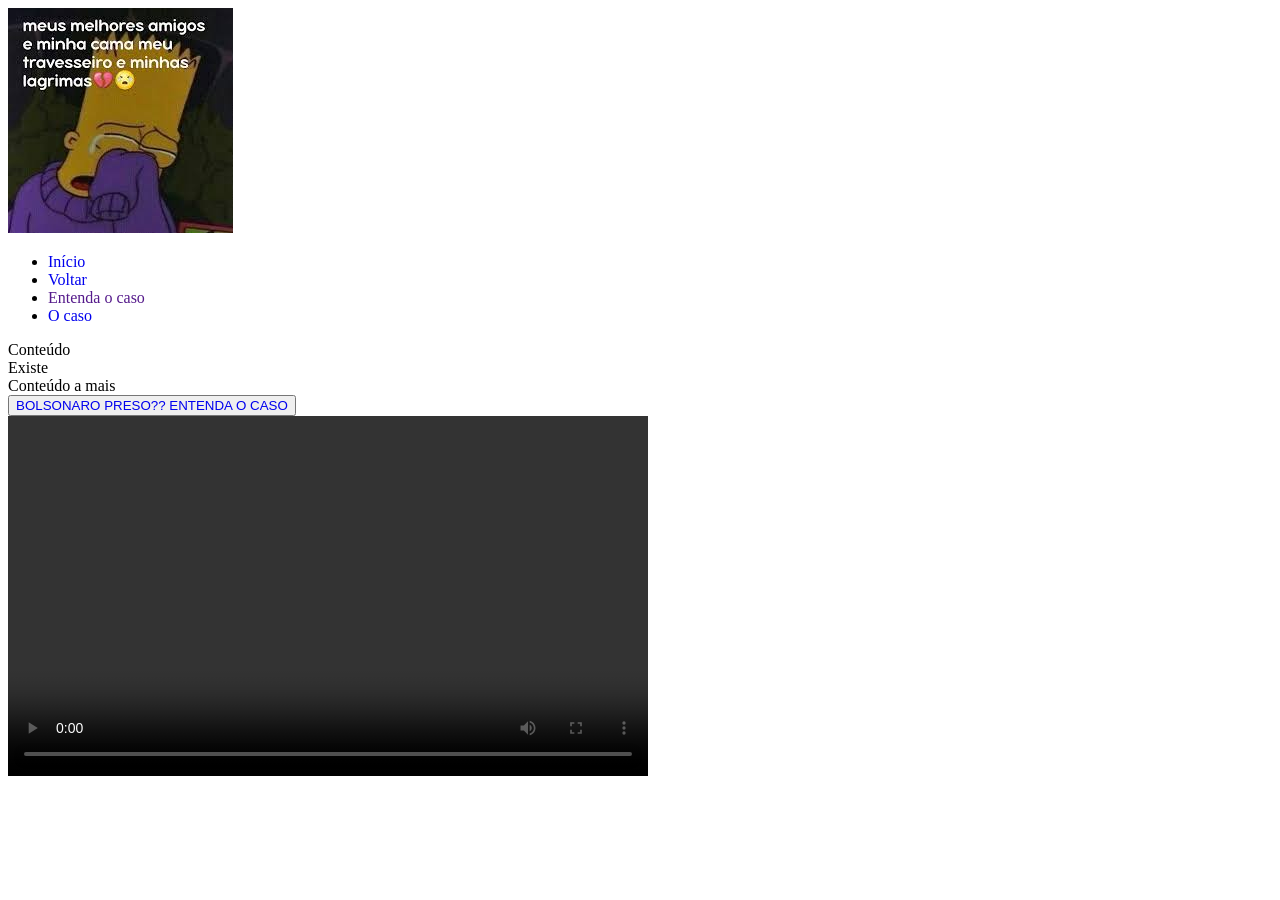
==== index.html @ d47cc752 "Add files via upload" ====
<!DOCTYPE html>
<html lang="pt">
<head>
    <meta charset="UTF-8">
    <meta name="viewport" content="width=device-width, initial-scale=1.0">
    <title>ATIVIDADE DE PW</title>
    <link rel="icon" type="image/x-icon" href="[data-uri]">
</head>
<body>
    <header>
        <img src="./images.jpg" alt="Descrição da minha foto">
    </header>

    <nav>
        <ul>
            <li><a href="#home" style="text-decoration: none;">Início</a></li>
            <li><a href="https://www.google.com/?hl=pt_BR" style="text-decoration: none;">Voltar</a></li>
            <li><a href="" style="text-decoration: none;">Entenda o caso</a></li>
            <li><a href="#contato" style="text-decoration: none;">O caso</a></li>
        </ul>
    </nav>

    <main>
        <aside> Conteúdo </aside>
        <div> Existe </div>
        <aside> Conteúdo a mais </aside>
        <button>
            <a href="https://www.tiktok.com/@stor.1p/video/7526317111078128902" target="_blank" style="text-decoration: none;"> BOLSONARO PRESO?? ENTENDA O CASO </a>
        </button>
    </main>

    <footer>
        <video width="640" height="360" controls>
            <source src="./YTDown.com_YouTube_macaco-pilotando-um-trem-feito-de-melanc_Media_VT6AJbzv1jU_001_240p.mp4" type="video/mp4">
            Seu navegador não suporta a tag de vídeo.
        </video>
    </footer>
</body>
</html>
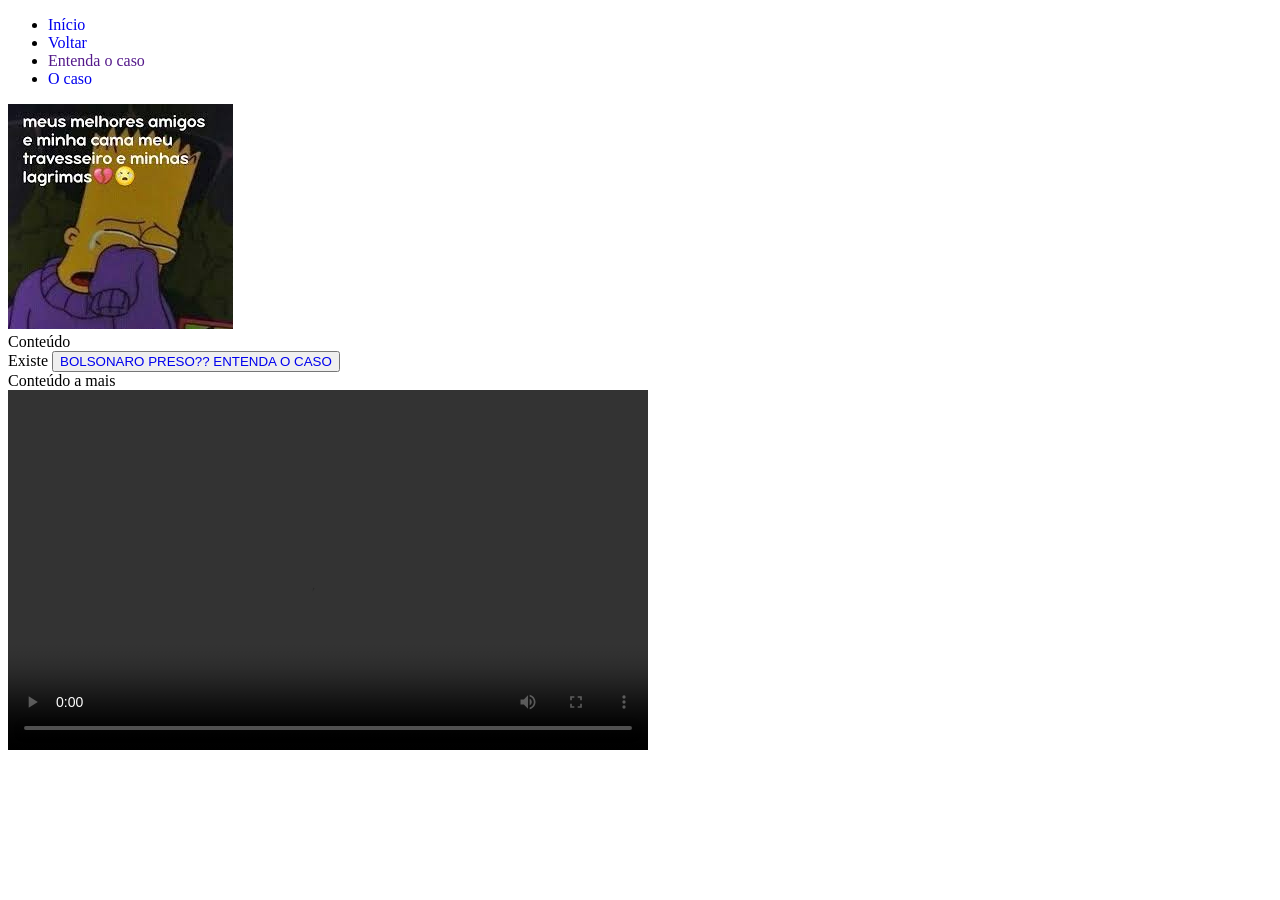
==== commit 1f76aad3: "Resultado" ====
--- a/index.html
+++ b/index.html
@@ -8,7 +8,7 @@
 </head>
 <body>
     <header>
-        <img src="./images.jpg" alt="Descrição da minha foto">
+        
     </header>
 
     <nav>
@@ -16,22 +16,25 @@
             <li><a href="#home" style="text-decoration: none;">Início</a></li>
             <li><a href="https://www.google.com/?hl=pt_BR" style="text-decoration: none;">Voltar</a></li>
             <li><a href="" style="text-decoration: none;">Entenda o caso</a></li>
-            <li><a href="#contato" style="text-decoration: none;">O caso</a></li>
+            <li><a href="#NADA" style="text-decoration: none;">O caso</a></li>
         </ul>
     </nav>
 
     <main>
+        <img src="./assets/bartSad.jpg" alt="Bart Triste de Verdade">
         <aside> Conteúdo </aside>
-        <div> Existe </div>
+        <div class="main-content"> Existe 
+            <button>
+                <a href="https://www.tiktok.com/@stor.1p/video/7526317111078128902" target="_blank" style="text-decoration: none;"> BOLSONARO PRESO?? ENTENDA O CASO </a>
+            </button>
+        </div>
+
         <aside> Conteúdo a mais </aside>
-        <button>
-            <a href="https://www.tiktok.com/@stor.1p/video/7526317111078128902" target="_blank" style="text-decoration: none;"> BOLSONARO PRESO?? ENTENDA O CASO </a>
-        </button>
     </main>
 
     <footer>
         <video width="640" height="360" controls>
-            <source src="./YTDown.com_YouTube_macaco-pilotando-um-trem-feito-de-melanc_Media_VT6AJbzv1jU_001_240p.mp4" type="video/mp4">
+            <source src="./assets/macacoTrem.mp4" type="video/mp4">
             Seu navegador não suporta a tag de vídeo.
         </video>
     </footer>
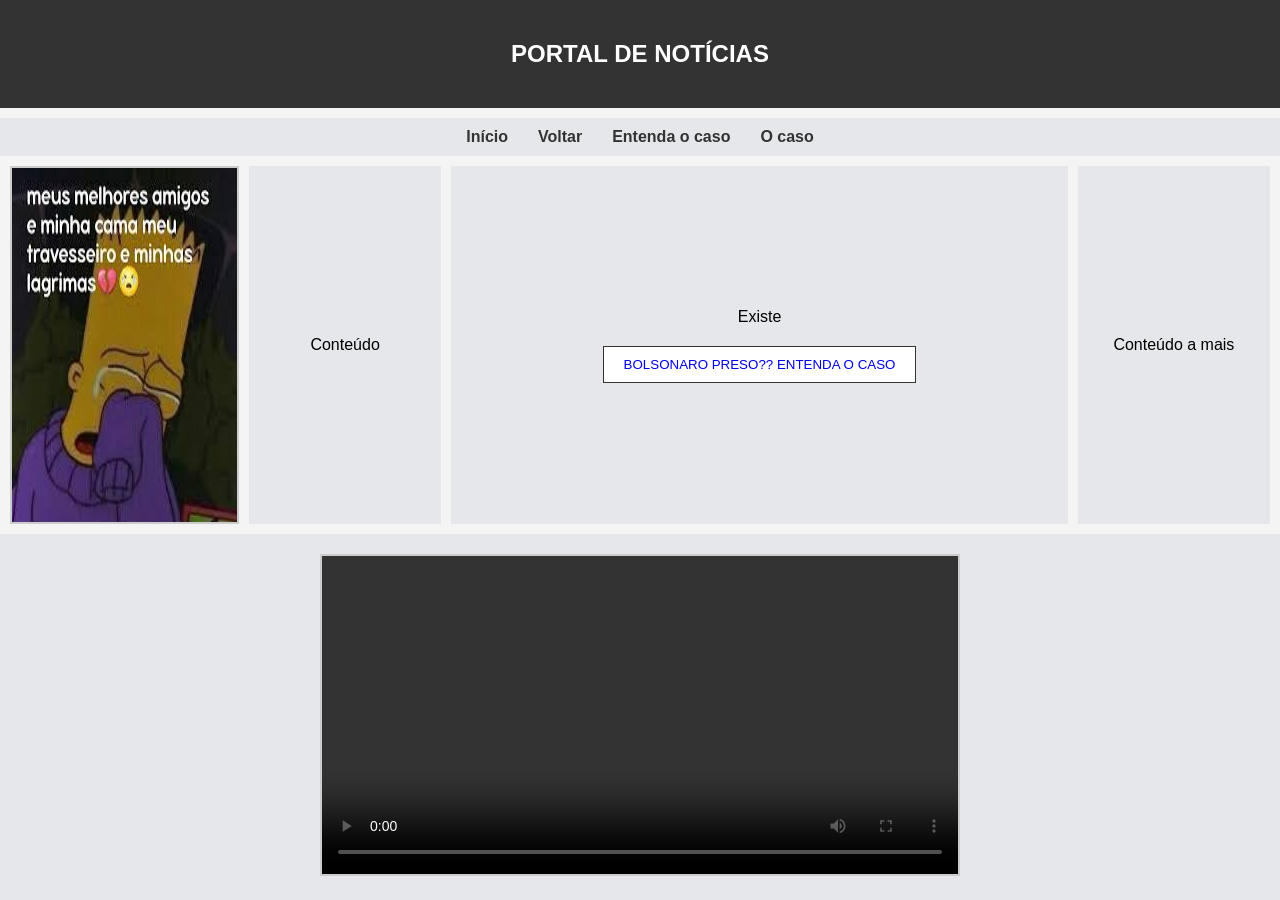
==== commit b99d46a7: "Corrigido" ====
--- a/index.html
+++ b/index.html
@@ -1,6 +1,7 @@
 <!DOCTYPE html>
 <html lang="pt">
 <head>
+    <link rel="stylesheet" href="./style.css">
     <meta charset="UTF-8">
     <meta name="viewport" content="width=device-width, initial-scale=1.0">
     <title>ATIVIDADE DE PW</title>
--- a/style.css
+++ b/style.css
@@ -0,0 +1,91 @@
+* {
+    margin: 0;
+    padding: 0;
+    box-sizing: border-box;
+}
+
+body {
+    font-family: sans-serif;
+    display: flex;
+    flex-direction: column;
+    min-height: 100vh;
+    gap: 10px;
+    background-color: #f4f4f4;
+    text-align: center;
+}
+
+header {
+    background-color: #333;
+    color: white;
+    padding: 40px;
+    font-size: 24px;
+    font-weight: bold;
+    text-transform: uppercase;
+}
+header::after { content: "Portal de Notícias"; }
+
+nav {
+    background-color: #e5e7eb;
+    padding: 10px;
+}
+
+nav ul {
+    list-style: none;
+    display: flex;
+    justify-content: center;
+    gap: 30px;
+}
+
+nav a {
+    color: #333;
+    font-weight: bold;
+    transition: 0.3s;
+}
+
+nav a:hover {
+    color: #2563eb;
+}
+
+main {
+    display: flex;
+    flex: 1;
+    gap: 10px;
+    padding: 0 10px;
+}
+
+aside {
+    flex: 1;
+    background-color: #e5e7eb;
+    display: flex;
+    align-items: center;
+    justify-content: center;
+}
+
+.main-content {
+    flex: 3;
+    background-color: #e5e7eb;
+    padding: 20px;
+    display: flex;
+    flex-direction: column;
+    align-items: center;
+    justify-content: center;
+    gap: 20px;
+}
+
+footer {
+    background-color: #e5e7eb;
+    padding: 20px;
+}
+
+img, video {
+    max-width: 100%;
+    height: auto;
+    border: 2px solid #ccc;
+}
+
+button {
+    padding: 10px 20px;
+    cursor: pointer;
+    background: white;
+    border: 1px solid #333;
+}
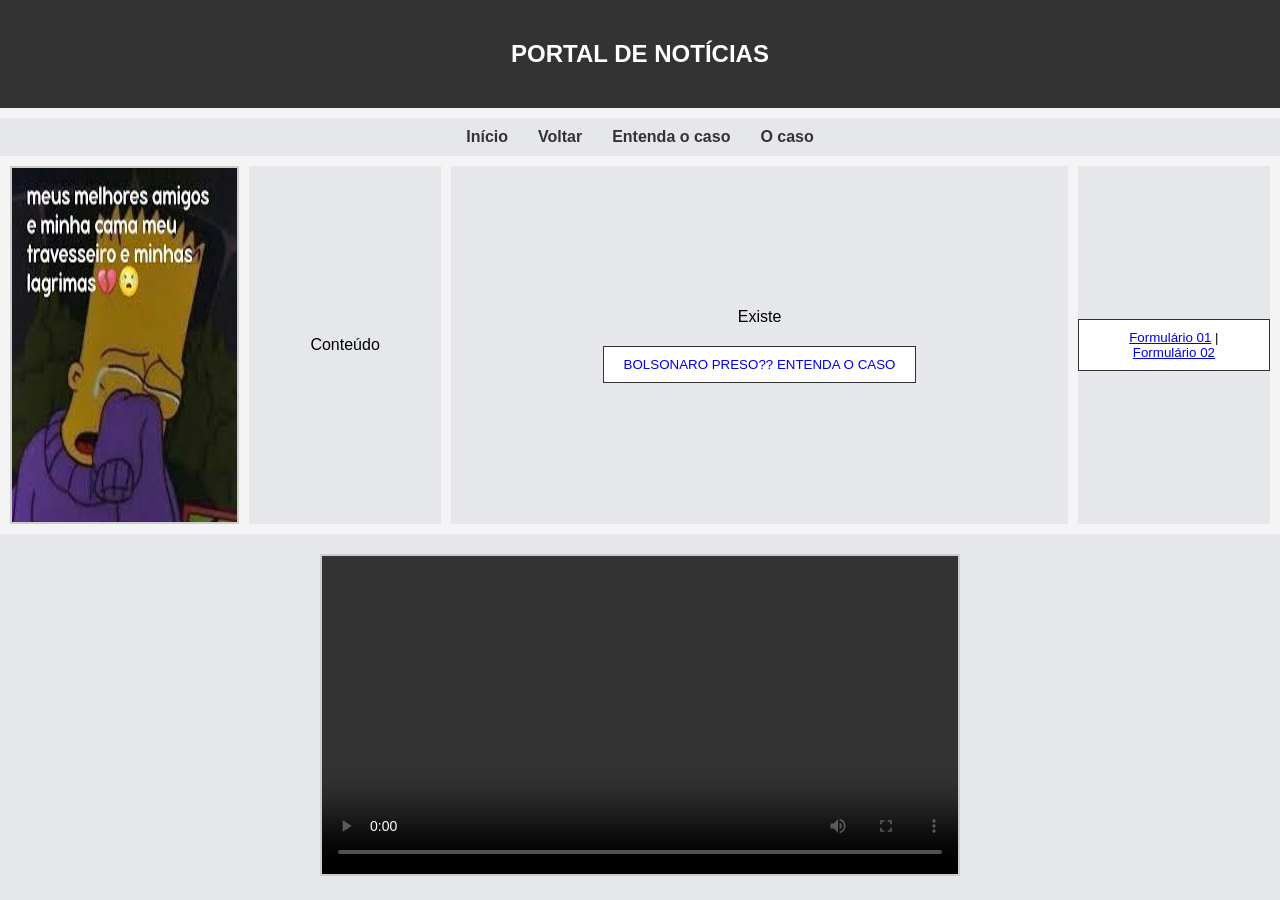
==== commit ce3e676a: "3 - Add forms Adicionado os formularios necessarios." ====
--- a/index.html
+++ b/index.html
@@ -30,7 +30,12 @@
             </button>
         </div>
 
-        <aside> Conteúdo a mais </aside>
+        <aside>
+            <button>
+                <a href="./Ex_Pratico_1/form01.html">Formulário 01</a> | 
+                <a href="./Ex_Pratico_1/form02.html">Formulário 02</a>
+            </button>
+        </aside>
     </main>
 
     <footer>
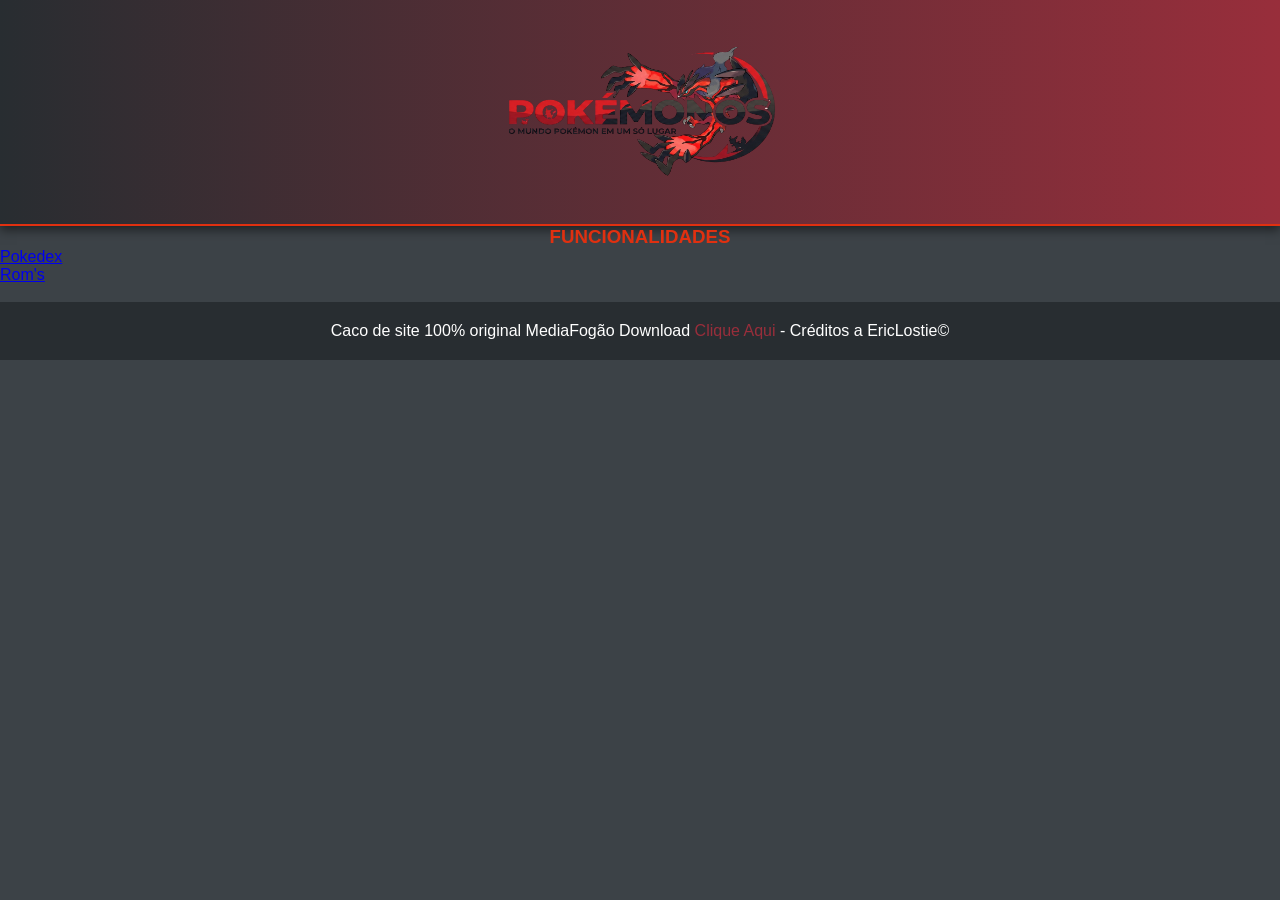
==== commit 1826ec65: "Inicio Pokemonos iniciado pokemonos com Zonta" ====
--- a/index.html
+++ b/index.html
@@ -4,45 +4,24 @@
     <link rel="stylesheet" href="./style.css">
     <meta charset="UTF-8">
     <meta name="viewport" content="width=device-width, initial-scale=1.0">
-    <title>ATIVIDADE DE PW</title>
-    <link rel="icon" type="image/x-icon" href="[data-uri]">
+    <title>POKEMONO</title>
 </head>
 <body>
     <header>
-        
+        <img src="./assets/Pokemonos.png" rel="Yvetal" class="imgTitle">
     </header>
 
+    <h3 class="func">FUNCIONALIDADES</h3>
     <nav>
         <ul>
-            <li><a href="#home" style="text-decoration: none;">Início</a></li>
-            <li><a href="https://www.google.com/?hl=pt_BR" style="text-decoration: none;">Voltar</a></li>
-            <li><a href="" style="text-decoration: none;">Entenda o caso</a></li>
-            <li><a href="#NADA" style="text-decoration: none;">O caso</a></li>
+            <li><a href="https://www.google.com/goto?url=CAESXgFYJrph1RU6NcJZWgyybGGvekcQxvHcfjE92dDfOKwo56KF6pfZlypIF3BAL4JjxCfo4s13oJlOkVsKPx8qcjYsOJeGLaO38DNNqI_RN26F26dhAGQjwDje0QuB8XY=" target="blank" class="linkNav">Pokedex</a></li>
+            <li><a href="https://www.google.com/goto?url=CAESawFYJrph35XVBa-tMksdvnBM_V4gdK5AZR_ymUvnMzmVWDgn_-SjuGVyiaKXgs5gaNiSPtGD9hhMcG0xXpmkHbvOEpDpzUgSiqpoe0E6dbTyn-p80JKb6cJb-57uSm0lmhJCmg8DDef-36q-" target="blank" class="linkNav">Rom's</a></li>
+            <li><a href=""></a></li>
         </ul>
     </nav>
 
-    <main>
-        <img src="./assets/bartSad.jpg" alt="Bart Triste de Verdade">
-        <aside> Conteúdo </aside>
-        <div class="main-content"> Existe 
-            <button>
-                <a href="https://www.tiktok.com/@stor.1p/video/7526317111078128902" target="_blank" style="text-decoration: none;"> BOLSONARO PRESO?? ENTENDA O CASO </a>
-            </button>
-        </div>
-
-        <aside>
-            <button>
-                <a href="./Ex_Pratico_1/form01.html">Formulário 01</a> | 
-                <a href="./Ex_Pratico_1/form02.html">Formulário 02</a>
-            </button>
-        </aside>
-    </main>
-
     <footer>
-        <video width="640" height="360" controls>
-            <source src="./assets/macacoTrem.mp4" type="video/mp4">
-            Seu navegador não suporta a tag de vídeo.
-        </video>
+        <p>Caco de site 100% original MediaFogão Download <a href="https://pokemonanil.com/" target="blank" class="link">Clique Aqui</a> - Créditos a EricLostie&copy</p>
     </footer>
 </body>
 </html>
--- a/style.css
+++ b/style.css
@@ -2,90 +2,81 @@
     margin: 0;
     padding: 0;
     box-sizing: border-box;
+    font-family: 'Segoe UI', 'Segoe UI', Tahoma, Geneva, Verdana, sans-serif;
 }
 
-body {
-    font-family: sans-serif;
-    display: flex;
-    flex-direction: column;
-    min-height: 100vh;
-    gap: 10px;
-    background-color: #f4f4f4;
-    text-align: center;
+:root
+{
+    --title-base: #e03010;
+    --text: #000;
+    --yvetal-base: #282d31;
+    --yvetal-medio: #982e3b;
+    --yvetal-alto: #3c4247;
 }
 
-header {
-    background-color: #333;
-    color: white;
-    padding: 40px;
-    font-size: 24px;
-    font-weight: bold;
-    text-transform: uppercase;
-}
-header::after { content: "Portal de Notícias"; }
-
-nav {
-    background-color: #e5e7eb;
-    padding: 10px;
+h1 {
+    font-size: 26px;
 }
 
-nav ul {
-    list-style: none;
-    display: flex;
-    justify-content: center;
-    gap: 30px;
+.titleHead 
+{
+    color: var(--title-base);
+    font-size: 44px;
+    font-family:'Franklin Gothic Medium', 'Arial Narrow', Arial, sans-serif;
+    padding: 20px
 }
 
-nav a {
-    color: #333;
-    font-weight: bold;
-    transition: 0.3s;
+.func
+{
+    text-align: center;
+    color:var(--title-base)
 }
 
-nav a:hover {
-    color: #2563eb;
+.link
+{
+    text-decoration: none;
+    color: var(--yvetal-medio);
 }
 
-main {
-    display: flex;
-    flex: 1;
-    gap: 10px;
-    padding: 0 10px;
+.imgTitle
+{
+    width: 160px;
 }
 
-aside {
-    flex: 1;
-    background-color: #e5e7eb;
-    display: flex;
-    align-items: center;
-    justify-content: center;
+body 
+{
+    background-color: var(--yvetal-alto);
+    color: var(--text);
 }
 
-.main-content {
-    flex: 3;
-    background-color: #e5e7eb;
+header 
+{
+    background: linear-gradient(90deg, var(--yvetal-base), var(--yvetal-medio));
+    color: var(--text);
+    text-align: center;
     padding: 20px;
-    display: flex;
-    flex-direction: column;
-    align-items: center;
-    justify-content: center;
-    gap: 20px;
+    box-shadow: 0 4px 10px rgba(0,0,0,0.5);
+    border-bottom: 2px solid var(--title-base);
 }
 
-footer {
-    background-color: #e5e7eb;
-    padding: 20px;
+.imgTitle 
+{
+    height: 180px;
+    width: 370px;
+    transition: transform 0.3s ease, filter 0.3s ease;
 }
 
-img, video {
-    max-width: 100%;
-    height: auto;
-    border: 2px solid #ccc;
+.imgTitle:hover 
+{
+    transform: scale(1.1);
+    filter: drop-shadow(0 0 8px var(--title-base));
 }
 
-button {
-    padding: 10px 20px;
-    cursor: pointer;
-    background: white;
-    border: 1px solid #333;
-}+footer 
+{
+    background-color:  var(--yvetal-base);
+    padding: 20px;
+    text-align: center;
+    color: #ffff;
+}
+
